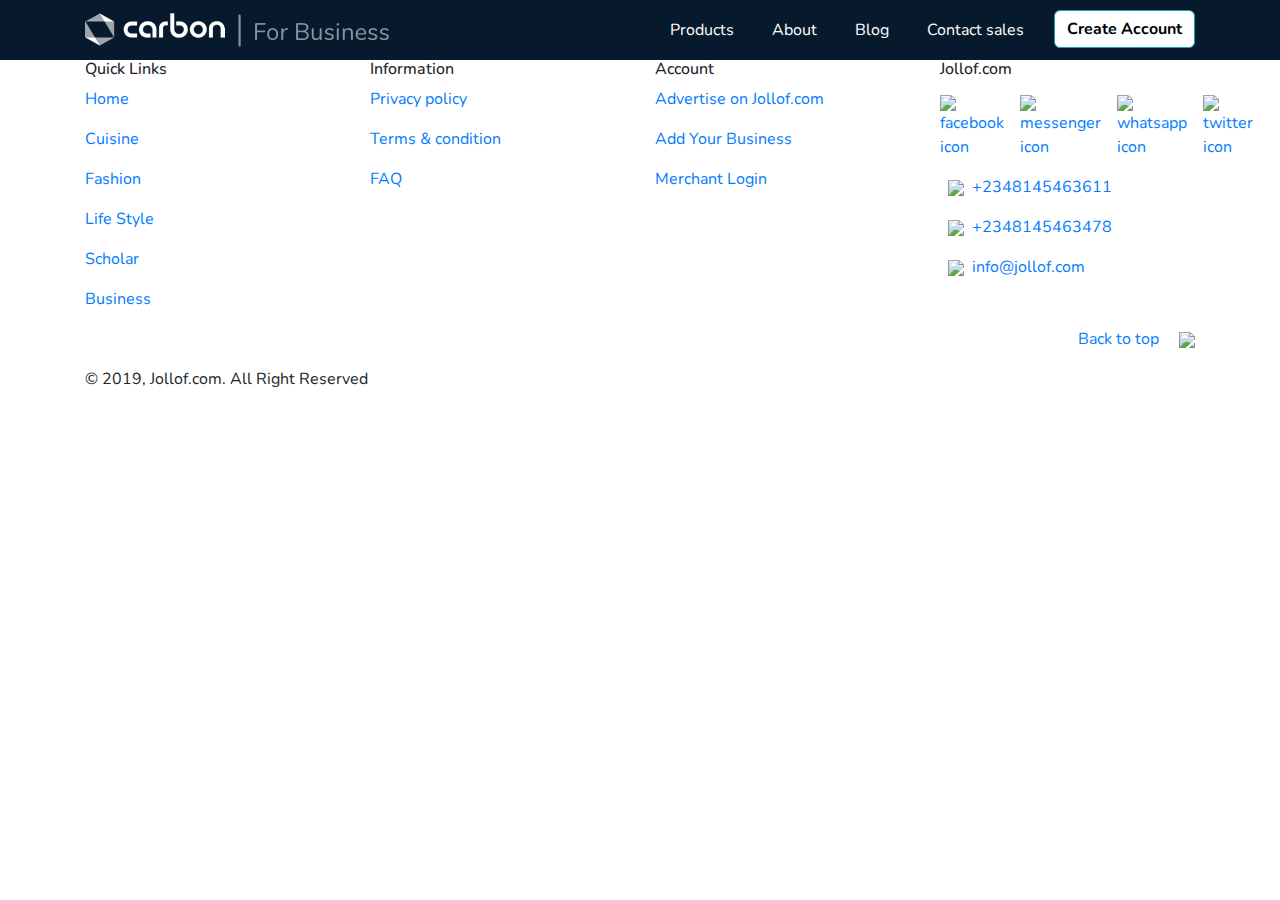
==== index.html @ 1685b3cb "added header" ====
<!DOCTYPE html>
<html>
<head lang="en">
	<title>Carbon</title>
	<meta charset="utf-8" />
    <meta http-equiv="X-UA-Compatible" content="IE=edge,chrome=1" />
    <meta content='width=device-width, initial-scale=1.0, maximum-scale=1.0, user-scalable=0' name='viewport' />
    <link href="font-awesome-4.7.0/css/font-awesome.min.css" rel="stylesheet"/>
    <link href="font-awesome-4.7.0/css/font-awesome-animation.min.css" rel="stylesheet"/>
    <link href="css/bootstrap.min.css" rel="stylesheet" />
    <link href="css/style.css" rel="stylesheet">
    <link href="css/smallerscreen.css" rel="stylesheet">
    <link href="css/animate.min.css" rel="stylesheet">
    <link href="css/hover-min.css" rel="stylesheet">
    <link rel="shortcut icon" type="image/png" href="images/logo.png"/>
    <link href="https://fonts.googleapis.com/css?family=Nunito&display=swap" rel="stylesheet">
</head>
<body> 
    <header> 
        <nav class="navbar navbar-expand-lg navbar-dark">
            <div class="container">
                <a class="navbar-brand" href="index.html">
                    <img src="images/logo.png" class="img-fluid" alt="Logo">
                </a>
                        <button class="navbar-toggler navbar-toggler-right" type="button" data-toggle="collapse" data-target="#navb">
                            <span class="navbar-toggler-icon"></span>
                        </button>
                        <div class="collapse navbar-collapse" id="navb">
                            <ul class="navbar-nav ml-auto">
                                <li class="nav-item">
                                    <a class="nav-link active" href="index.html">Products </a>
                                </li>
                                <li class="nav-item">
                                    <a class="nav-link" href="cuisine.html">About </a>
                                </li>
                                <li class="nav-item">
                                    <a class="nav-link" href="fashion.html">Blog</a>
                                </li>
                                <li class="nav-item">
                                    <a class="nav-link" href="lifestyle.html">Contact sales</a>
                                </li>
                                <li class="nav-item">
                                    <a class="btn btn-info btn-create" href=".html">Create Account</a>
                                </li>
                            </ul>
                </div>
            </div>
        </nav>
    </header>

    <main>
        <article>
            
            
        </article>
    </main>

    <footer>
        <div class="container">
            <div class="row">
                <div class="col-lg-3 col-md-3 col-sm-6 col-6">
                    <div>
                        <h6>Quick Links</h6>
                        <div>
                            <p><a href="index.html">Home</a></p>
                            <p><a href="cuisine.html">Cuisine</a></p>
                            <p><a href="fashion.html">Fashion</a></p>
                            <p><a href="lifestyle.html">Life Style</a></p>
                            <p><a href="scholar.html">Scholar</a></p>
                            <p><a href="business.html">Business</a></p>
                        </div>
                    </div>
                </div>
                <div class="col-lg-3 col-md-3 col-sm-6 col-6">
                    <div>
                        <h6>Information</h6>
                        <div>
                            <p><a href="privacy.html">Privacy policy</a></p>
                            <p><a href="terms.html">Terms & condition</a></p>
                            <p><a href="faq.html">FAQ</a></p>
                        </div>
                    </div>
                </div>
                <div class="col-lg-3 col-md-3 col-sm-6 col-6">
                    <div>
                        <h6>Account</h6>
                        <div>
                            <p><a href="">Advertise on Jollof.com</a></p>
                            <p><a href="">Add Your Business</a></p>
                            <p><a href="">Merchant Login</a></p>
                        </div>
                    </div>
                </div>
                <div class="col-lg-3 col-md-3 col-sm-6 col-6">
                    <div>
                        <h6>Jollof.com</h6>
                        <div>
                            <div class="d-flex">
                                <div class="p-2" style="padding-left: 0!important;">
                                    <a href=""><img src="images/Facebook.png" alt="facebook icon"></a>
                                </div>
                                <div class="p-2">
                                    <a href=""><img src="images/Messenger.png" alt="messenger icon"></a>
                                </div>
                                <div class="p-2">
                                    <a href=""><img src="images/Whatsapp.png" alt="whatsapp icon"></a>
                                </div>
                                <div class="p-2">
                                    <a href=""><img src="images/Twitter.png" alt="twitter icon"></a>
                                </div>
                            </div>
                            <div>
                                <div class="p-2">
                                    <a href="tel:+2348145463611">
                                        <img src="images/phone-call.png">&nbsp;
                                        <span>+2348145463611</span>
                                    </a>
                                </div>
                            </div>
                            <div>
                                <div class="p-2">
                                    <a href="sms://+14035550185?body=I%27m%20interested%20in%20your%20product.%20Please%20contact%20me.">
                                        <img src="images/message.png">&nbsp;
                                        <span>+2348145463478</span>
                                    </a>
                                </div>
                            </div>
                            <div>
                                <div class="p-2">
                                    <a href="mailto:info@jollof.com">
                                        <img src="images/mail.png">&nbsp;
                                        <span>info@jollof.com</span>
                                    </a>
                                </div>
                            </div>
                        </div>
                    </div>
                </div>
            </div>
            <div class="text-right">
                <p><a href="" id="backtotop">Back to top &emsp;<img src="images/backtotop.png"></a></p>
            </div>
            <div>
                <p>© 2019, Jollof.com. All Right Reserved</p>
            </div>
        </div>
    </footer>


    <script src="js/jquery.min.js"></script>
    <script src="js/popper.min.js"></script>
    <script src="js/bootstrap.min.js"></script>
</body>
</html>
---- css/style.css ----
body {
    font-family: 'Nunito', sans-serif;
}
* {
    outline: none!important;
}
nav {
     background-color: #071a2d;
}
.navbar-dark .navbar-nav .nav-link {
  font-size: 16px;
  color: #fff;
  padding-right: 30px;
}
.btn.btn-create{
  border-radius: 6px;
  background-color: #ffffff;
  font-size: 16px;
  font-weight: bold;
  line-height: 1.5;
  text-align: center;
  color: #000000;
}
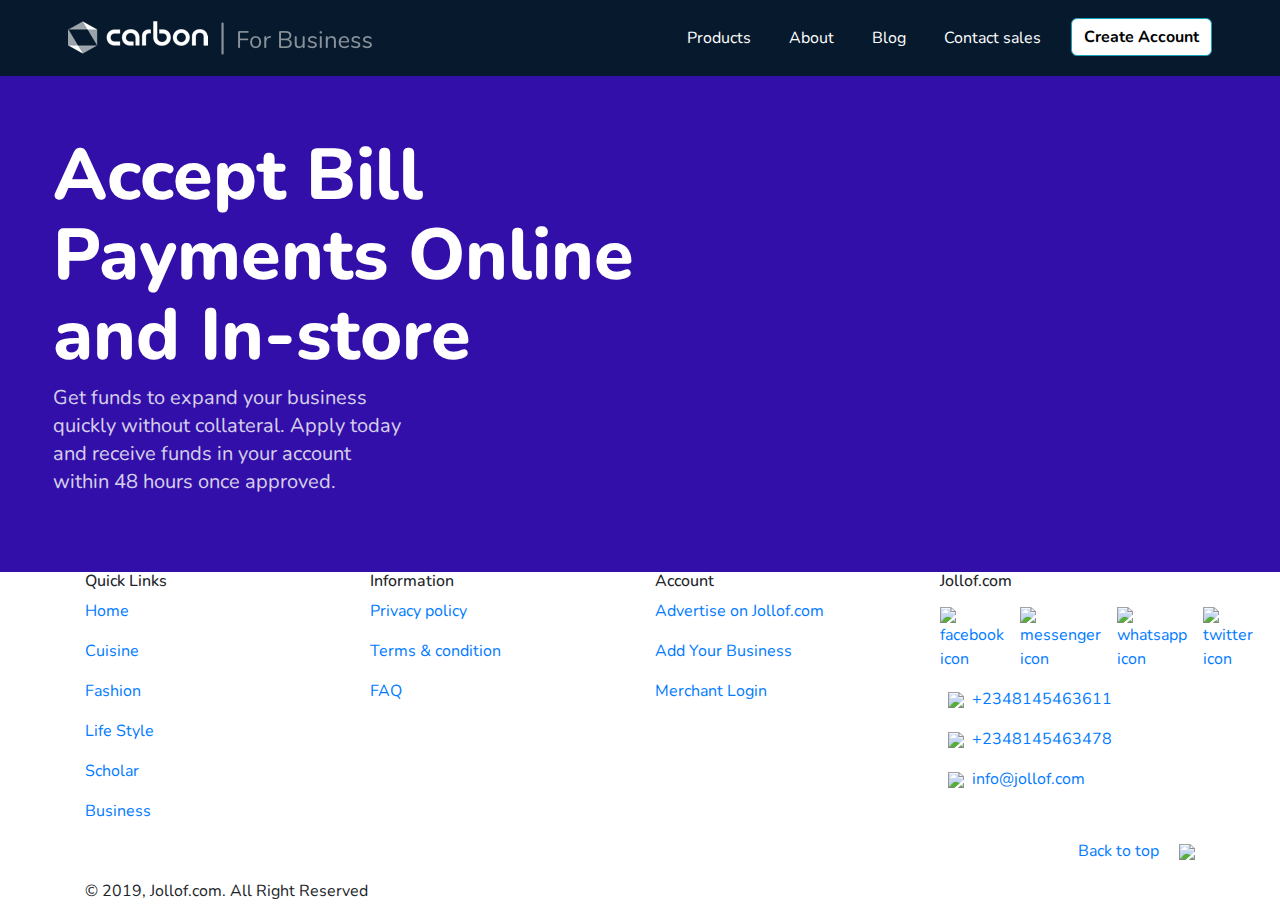
==== commit 706b0756: "added header" ====
--- a/index.html
+++ b/index.html
@@ -18,7 +18,7 @@
 <body> 
     <header> 
         <nav class="navbar navbar-expand-lg navbar-dark">
-            <div class="container">
+            <div class="container-fluid">
                 <a class="navbar-brand" href="index.html">
                     <img src="images/logo.png" class="img-fluid" alt="Logo">
                 </a>
@@ -50,8 +50,12 @@
 
     <main>
         <article>
-            
-            
+            <div class="accept-wrapper">
+                <div class="container-fluid">
+                    <h1>Accept Bill Payments Online and In-store</h1>
+                    <p>Get funds to expand your business quickly without collateral. Apply today and receive funds in your account within 48 hours once approved.</p>
+                </div>
+            </div>
         </article>
     </main>
 
--- a/css/style.css
+++ b/css/style.css
@@ -6,6 +6,12 @@
 }
 nav {
      background-color: #071a2d;
+}
+.navbar {
+    padding: 1rem;
+}
+.container-fluid {
+    width: 94%;
 }
 .navbar-dark .navbar-nav .nav-link {
   font-size: 16px;
@@ -21,3 +27,20 @@
   text-align: center;
   color: #000000;
 }   
+.accept-wrapper {
+  background-color: #320fa8;
+  padding: 60px 0;
+   color: #ffffff;
+}
+.accept-wrapper h1 {
+  font-size: 72px;
+  width: 50%;
+  font-weight: 800;
+  line-height: 1.11;
+}
+.accept-wrapper p {
+    width: 30%;
+  opacity: 0.8;
+  font-size: 20px;
+  line-height: 1.4;
+}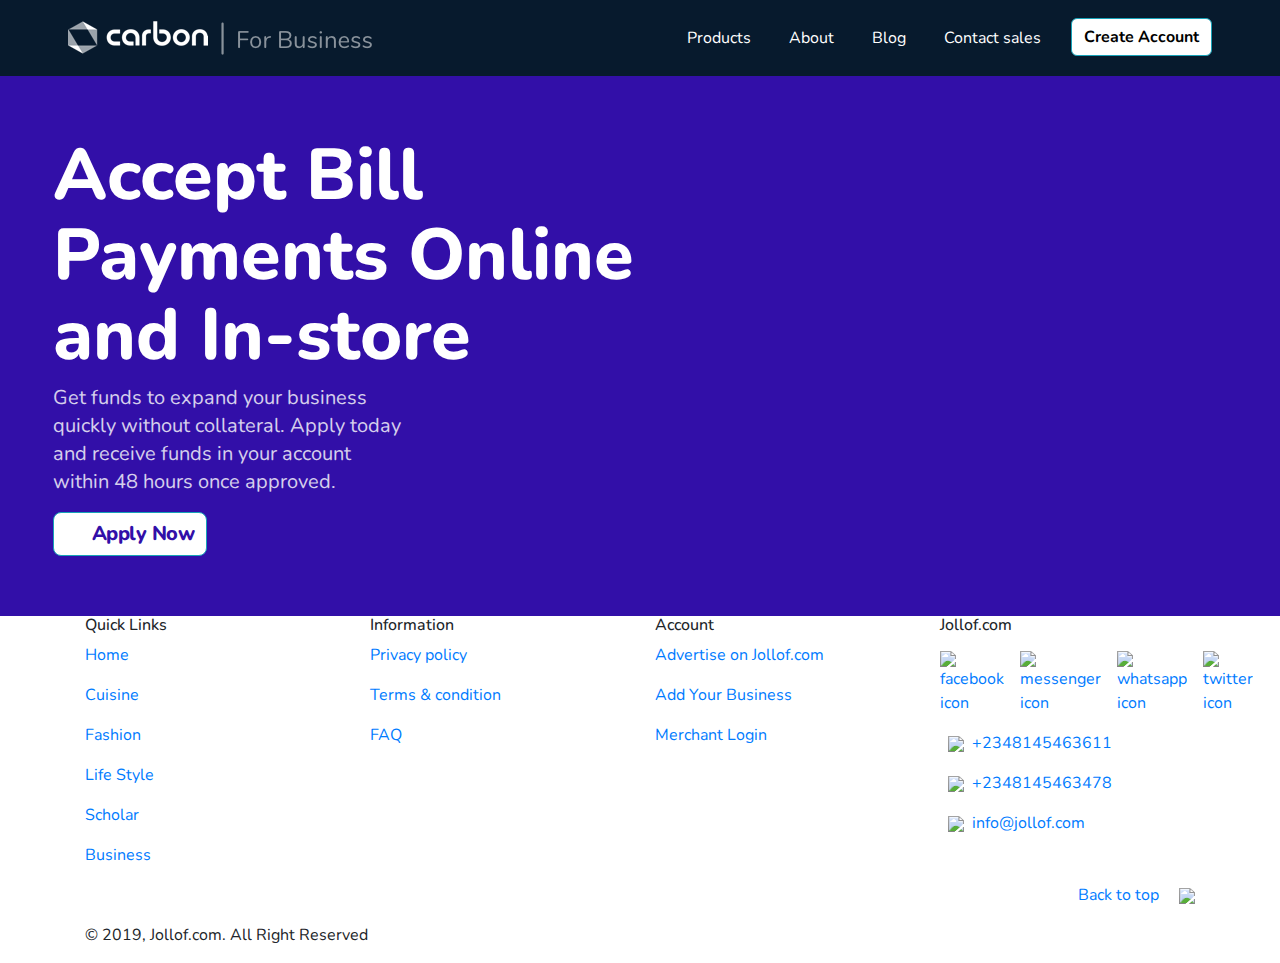
==== commit e1bae973: "added header" ====
--- a/index.html
+++ b/index.html
@@ -54,6 +54,7 @@
                 <div class="container-fluid">
                     <h1>Accept Bill Payments Online and In-store</h1>
                     <p>Get funds to expand your business quickly without collateral. Apply today and receive funds in your account within 48 hours once approved.</p>
+                    <a class="btn btn-info btn-apply"><img src="images/icon.svg" class="img-fluid" alt=""> Apply Now</a>
                 </div>
             </div>
         </article>
--- a/css/style.css
+++ b/css/style.css
@@ -43,4 +43,12 @@
   opacity: 0.8;
   font-size: 20px;
   line-height: 1.4;
+}
+.btn.btn-info.btn-apply {
+  border-radius: 8px;
+  background-color: #ffffff;
+  font-size: 20px;
+  font-weight: 800;
+  letter-spacing: -0.5px;
+  color: #320fa8;
 }